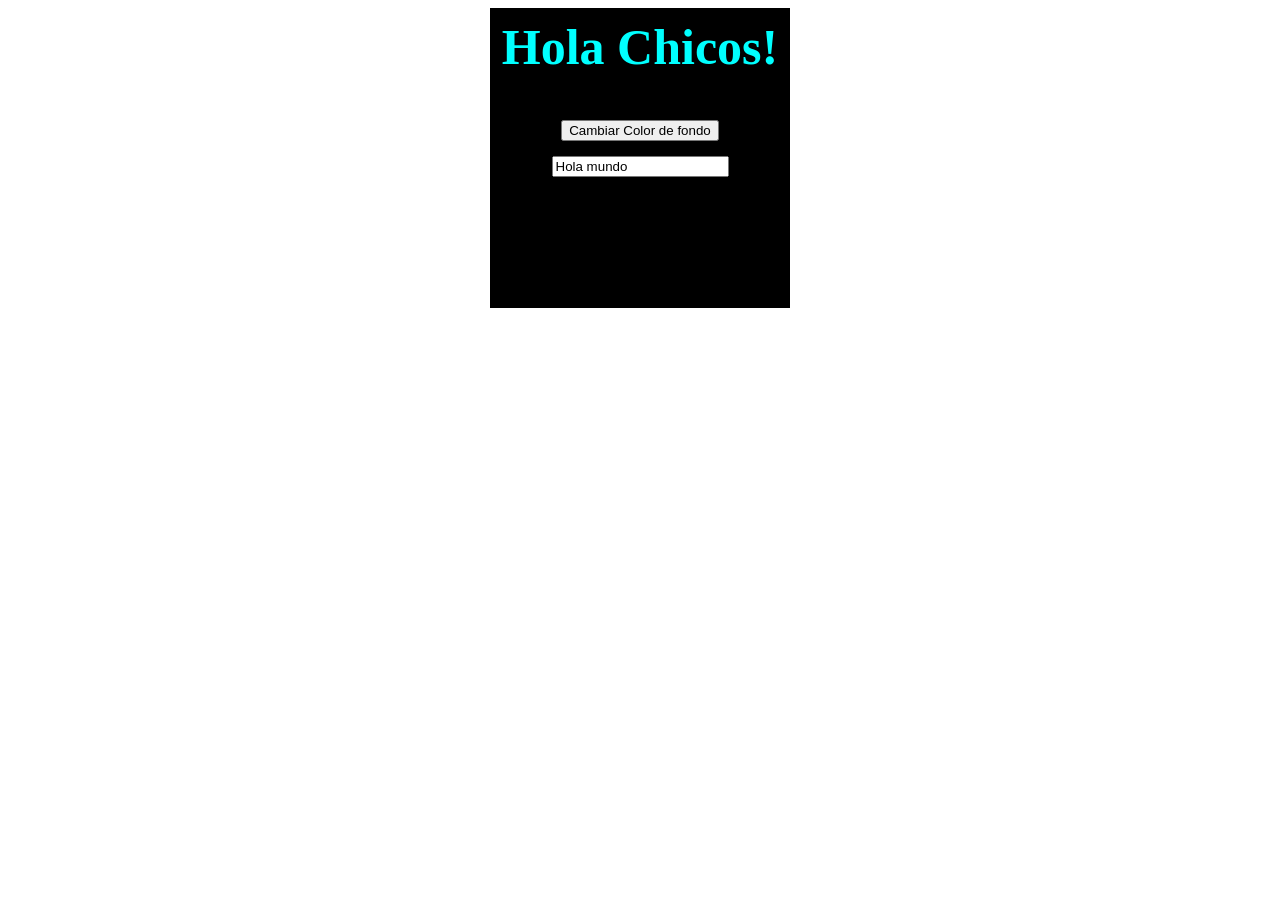
==== ejemplo1.html @ 6167e95a "Subimos los primeros archivos al repo" ====
<html>
    <head> 
        <title>ESTE ES MI TITULo</title>
        <!-- <link href="/css/styles.css" rel="stylesheet" /> -->
        <link rel="stylesheet" href="css/styles.css">
    </head>  

<body> 
    <div class="contenedor" id="h" name="h">

        <h1 class="titulo">Hola Chicos! </h1>
        <button onClick="clickButton()" id="botoncito" name="botoncito" >Cambiar Color de fondo</button>
        <input class="cuadrito" id="cuadrito" name="cuadrito" type="text" value="Hola mundo">
    </div>
  

 <script src="js/recursiva.js"></script>   
</body>

</html>
---- css/styles.css ----
.titulo{
    font-size:50px;
    color:aqua;
    padding: 10px;
}

.contenedor{
    background-color: black;
    margin: 0 auto;
    width: 300px; 
    height: 300px;
    left: 0;
    top:0;
    text-align: center;
}

.cuadrito{
    margin-top: 15px;

}
h1{
    text-align: center;
}
---- css/styles.css ----
.titulo{
    font-size:50px;
    color:aqua;
    padding: 10px;
}

.contenedor{
    background-color: black;
    margin: 0 auto;
    width: 300px; 
    height: 300px;
    left: 0;
    top:0;
    text-align: center;
}

.cuadrito{
    margin-top: 15px;

}
h1{
    text-align: center;
}
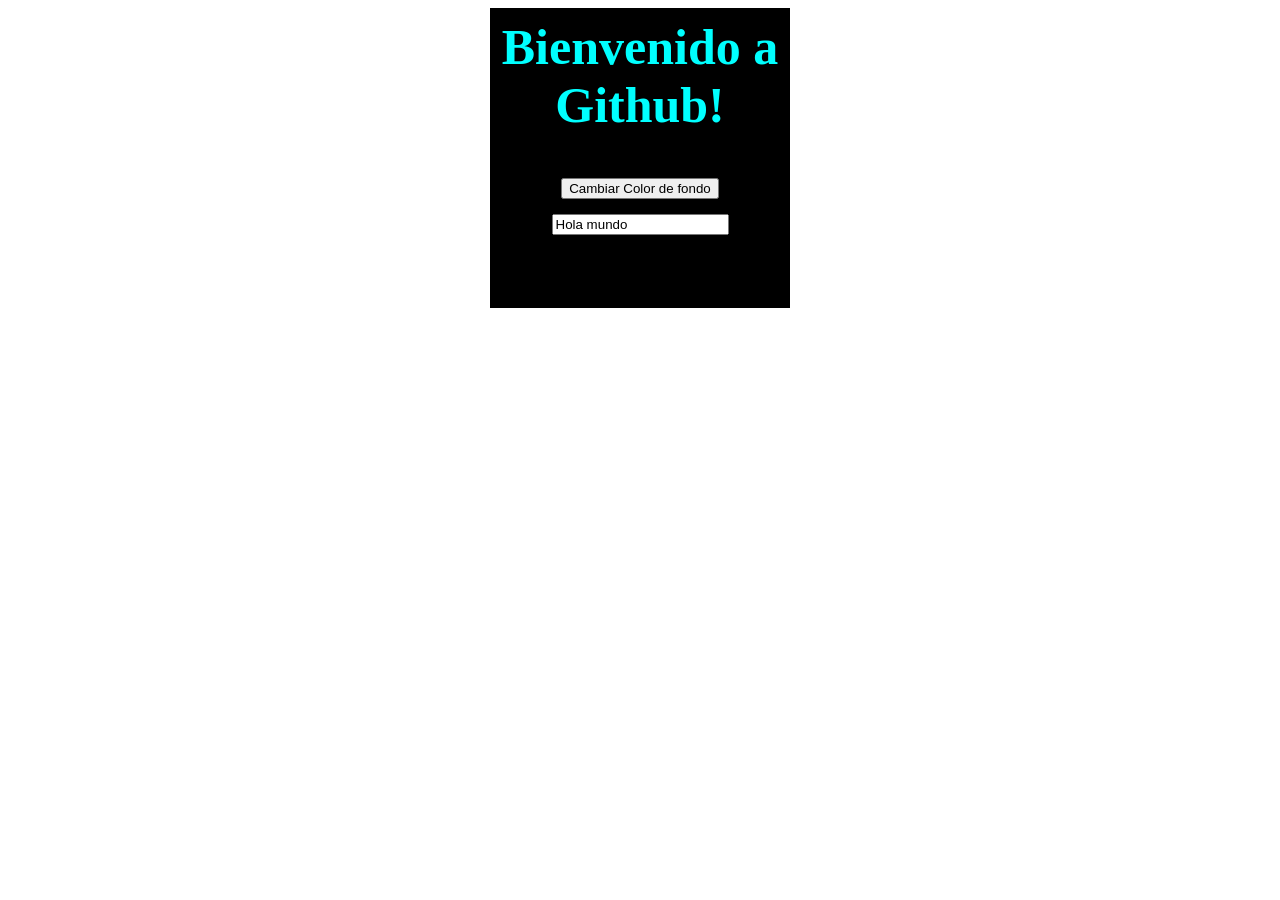
==== commit bd63a9f4: "Cambio de titulo" ====
--- a/ejemplo1.html
+++ b/ejemplo1.html
@@ -8,7 +8,7 @@
 <body> 
     <div class="contenedor" id="h" name="h">
 
-        <h1 class="titulo">Hola Chicos! </h1>
+        <h1 class="titulo">Bienvenido a Github! </h1>
         <button onClick="clickButton()" id="botoncito" name="botoncito" >Cambiar Color de fondo</button>
         <input class="cuadrito" id="cuadrito" name="cuadrito" type="text" value="Hola mundo">
     </div>
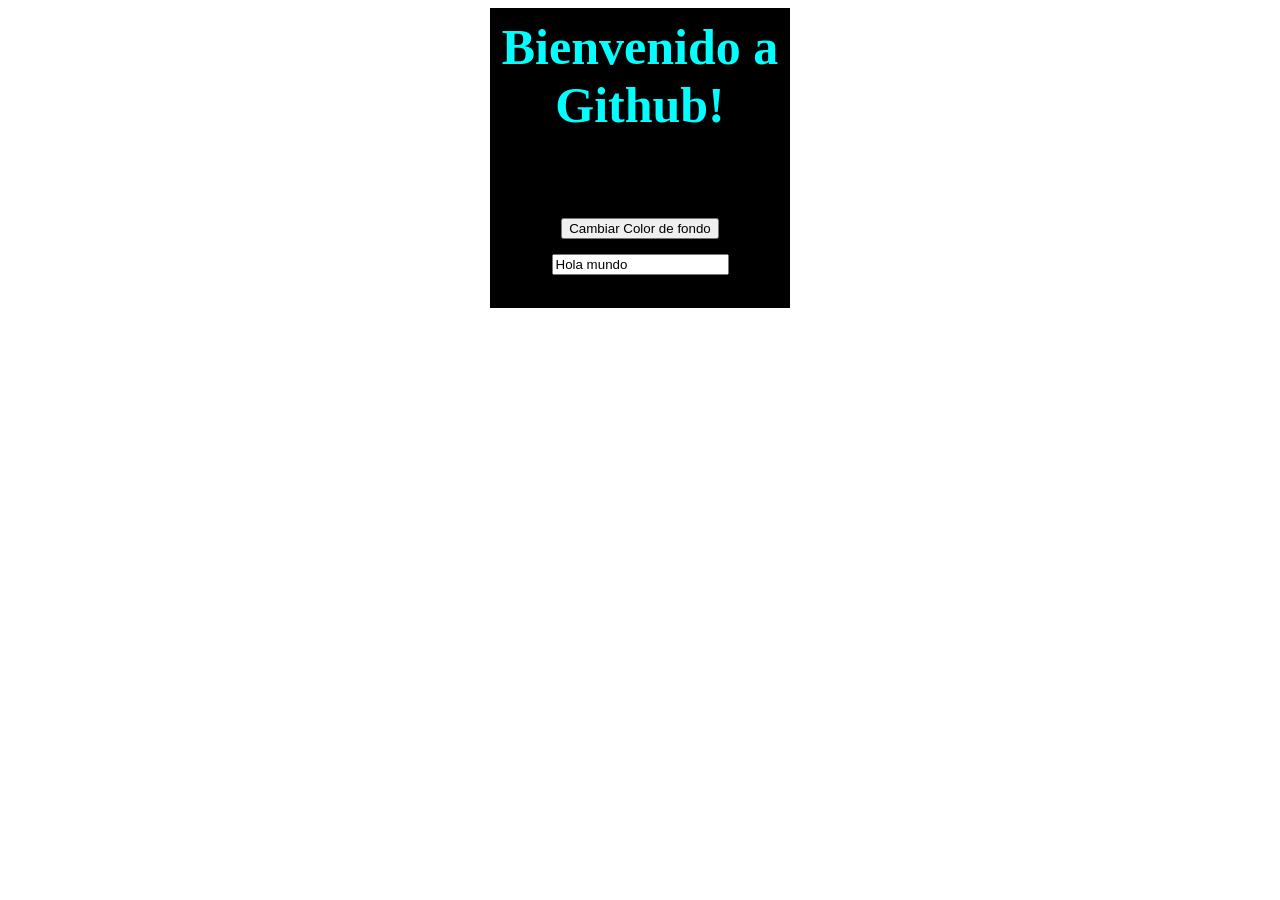
==== commit ec9b7fd1: "agregamos un nuevo subtitulo" ====
--- a/ejemplo1.html
+++ b/ejemplo1.html
@@ -9,6 +9,7 @@
     <div class="contenedor" id="h" name="h">
 
         <h1 class="titulo">Bienvenido a Github! </h1>
+        <h3>ESTo es una anotacion Para probar</h3>
         <button onClick="clickButton()" id="botoncito" name="botoncito" >Cambiar Color de fondo</button>
         <input class="cuadrito" id="cuadrito" name="cuadrito" type="text" value="Hola mundo">
     </div>
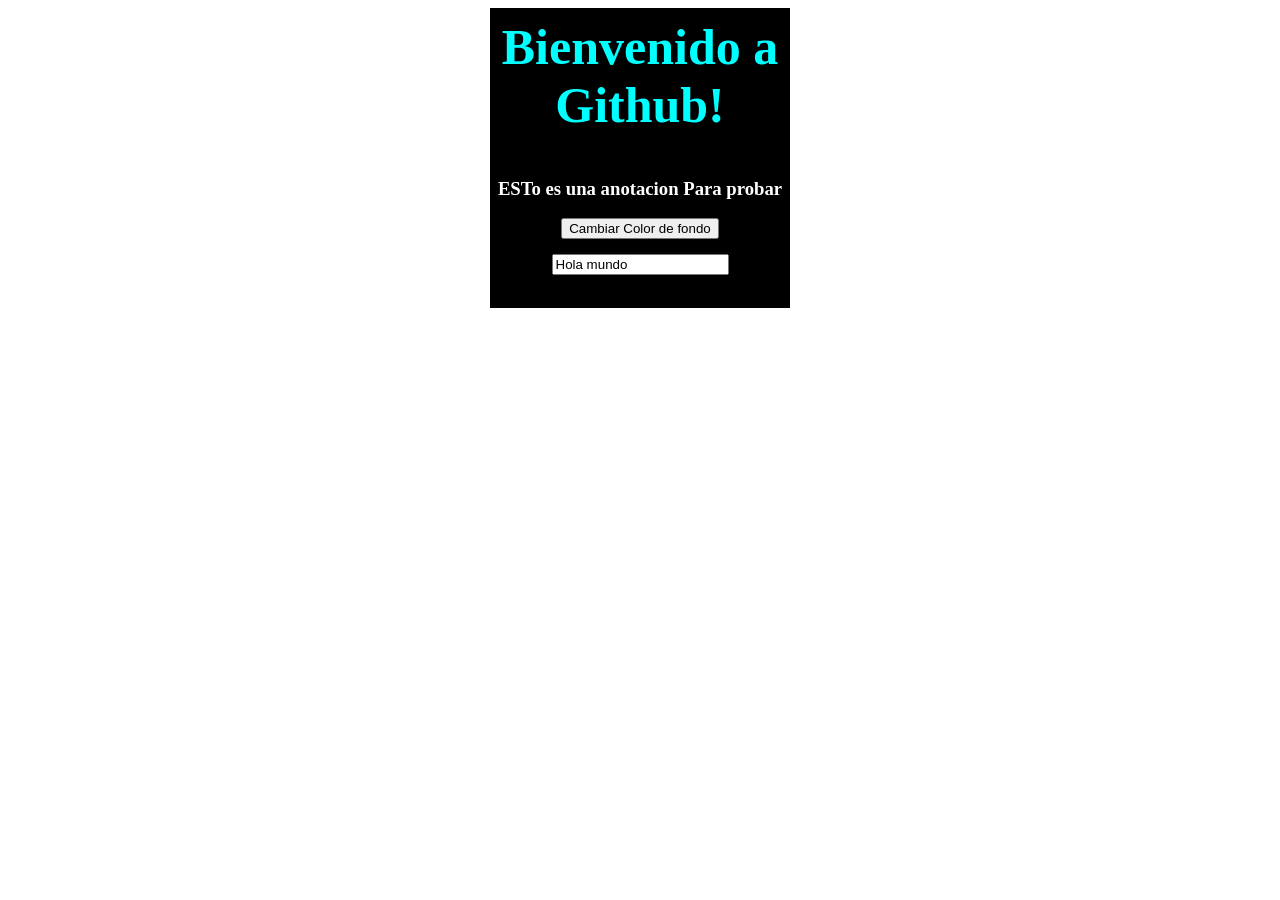
==== commit c98aa464: "modificamos principal, agregamos titulo, sacamos funcion Await por que generaba error" ====
--- a/ejemplo1.html
+++ b/ejemplo1.html
@@ -9,7 +9,7 @@
     <div class="contenedor" id="h" name="h">
 
         <h1 class="titulo">Bienvenido a Github! </h1>
-        <h3>ESTo es una anotacion Para probar</h3>
+        <h3 style="color:white">ESTo es una anotacion Para probar</h3>
         <button onClick="clickButton()" id="botoncito" name="botoncito" >Cambiar Color de fondo</button>
         <input class="cuadrito" id="cuadrito" name="cuadrito" type="text" value="Hola mundo">
     </div>
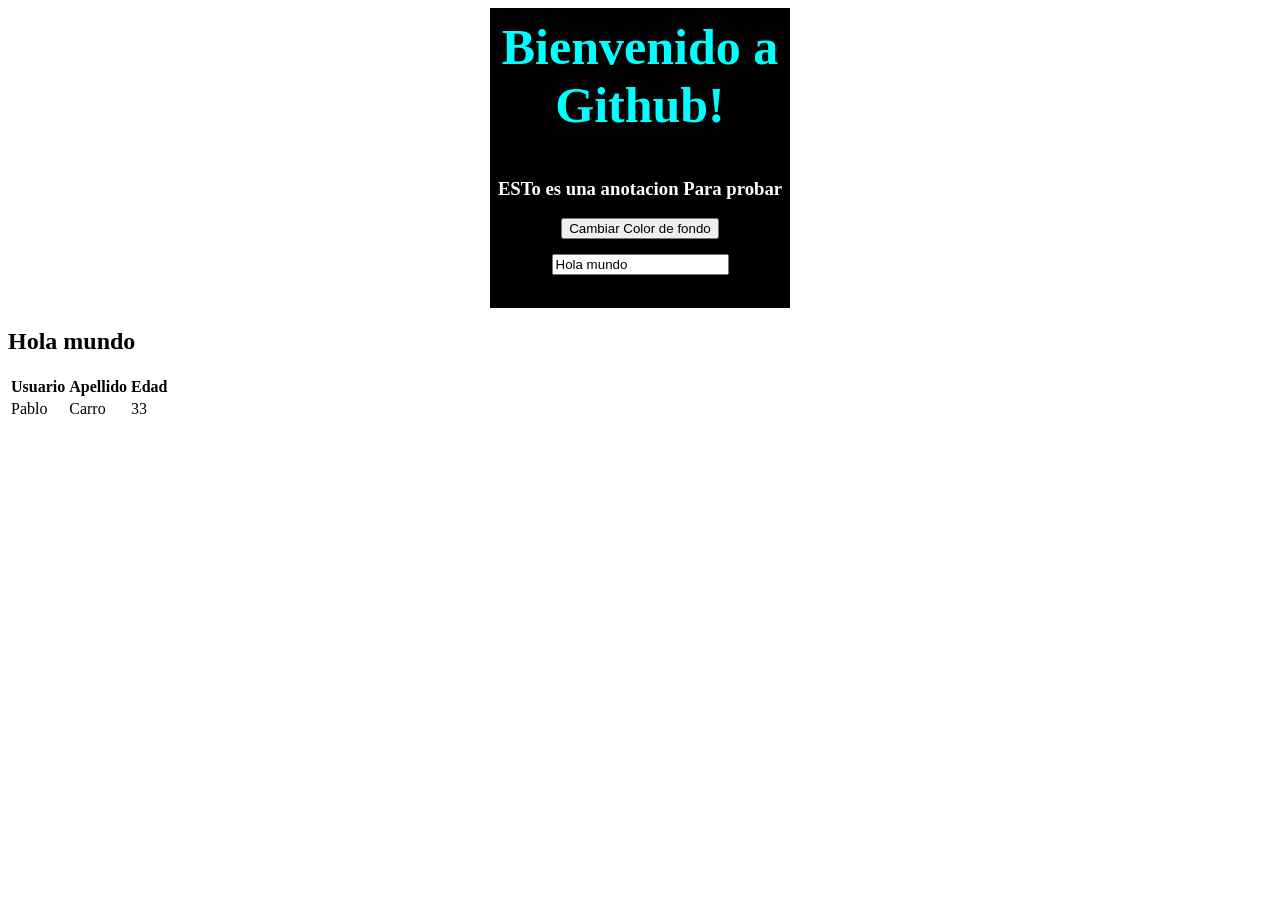
==== commit f0a4958f: "Agrego listado de alumnos en la princpipal" ====
--- a/ejemplo1.html
+++ b/ejemplo1.html
@@ -13,6 +13,23 @@
         <button onClick="clickButton()" id="botoncito" name="botoncito" >Cambiar Color de fondo</button>
         <input class="cuadrito" id="cuadrito" name="cuadrito" type="text" value="Hola mundo">
     </div>
+    <div>
+        <h2>Hola mundo </h2>
+        <table>
+            <thead>
+                <th>Usuario</th>
+                <th>Apellido</th>
+                <th>Edad</th>
+            </thead>
+            <tbody>
+                <td>Pablo</td>
+                <td>Carro</td>
+                <td>33</td>
+            </tbody>
+
+        </table>
+
+    </div>
   
 
  <script src="js/recursiva.js"></script>   
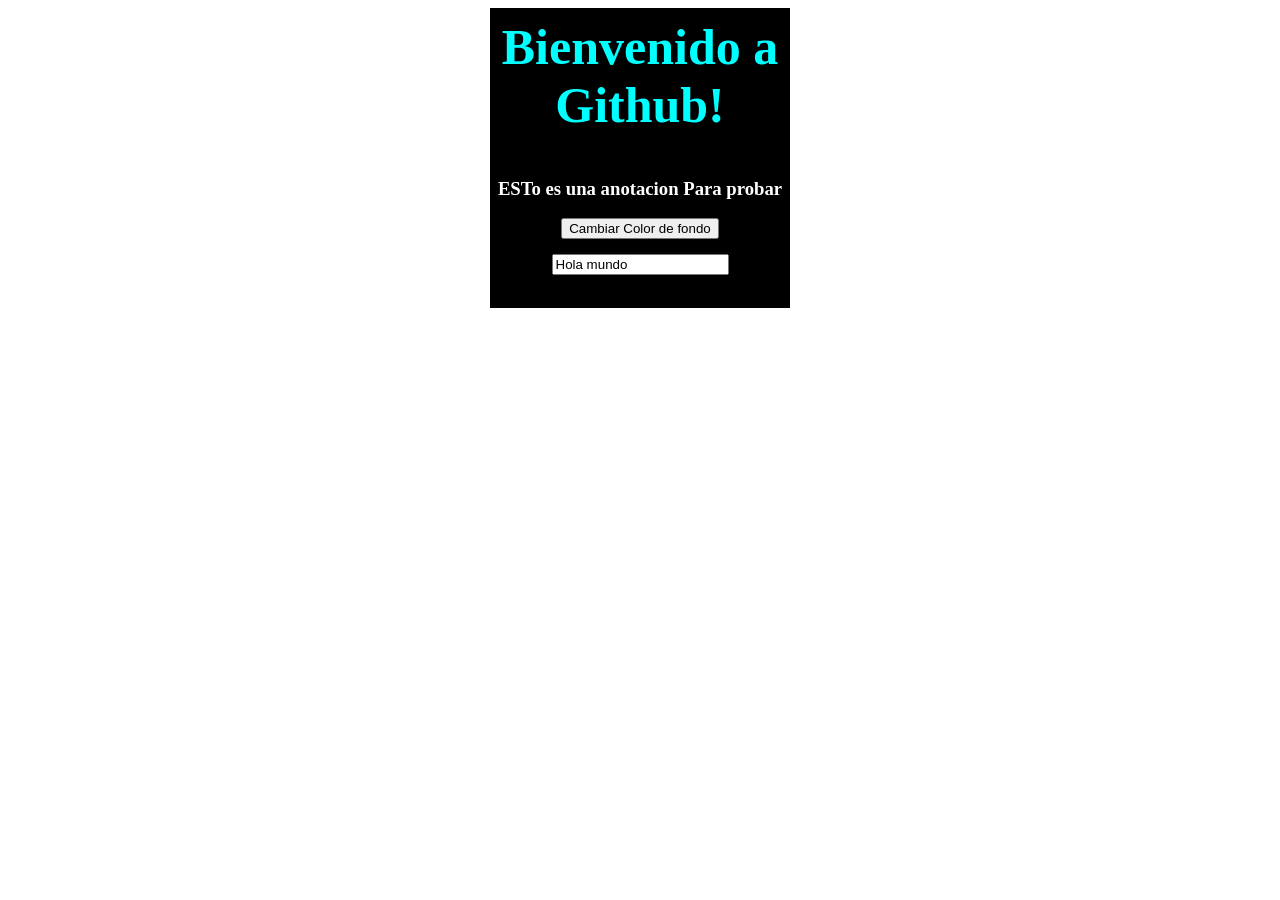
==== commit ce6baecf: "Revert "Agrego listado de alumnos en la princpipal"" ====
--- a/ejemplo1.html
+++ b/ejemplo1.html
@@ -13,23 +13,6 @@
         <button onClick="clickButton()" id="botoncito" name="botoncito" >Cambiar Color de fondo</button>
         <input class="cuadrito" id="cuadrito" name="cuadrito" type="text" value="Hola mundo">
     </div>
-    <div>
-        <h2>Hola mundo </h2>
-        <table>
-            <thead>
-                <th>Usuario</th>
-                <th>Apellido</th>
-                <th>Edad</th>
-            </thead>
-            <tbody>
-                <td>Pablo</td>
-                <td>Carro</td>
-                <td>33</td>
-            </tbody>
-
-        </table>
-
-    </div>
   
 
  <script src="js/recursiva.js"></script>   
